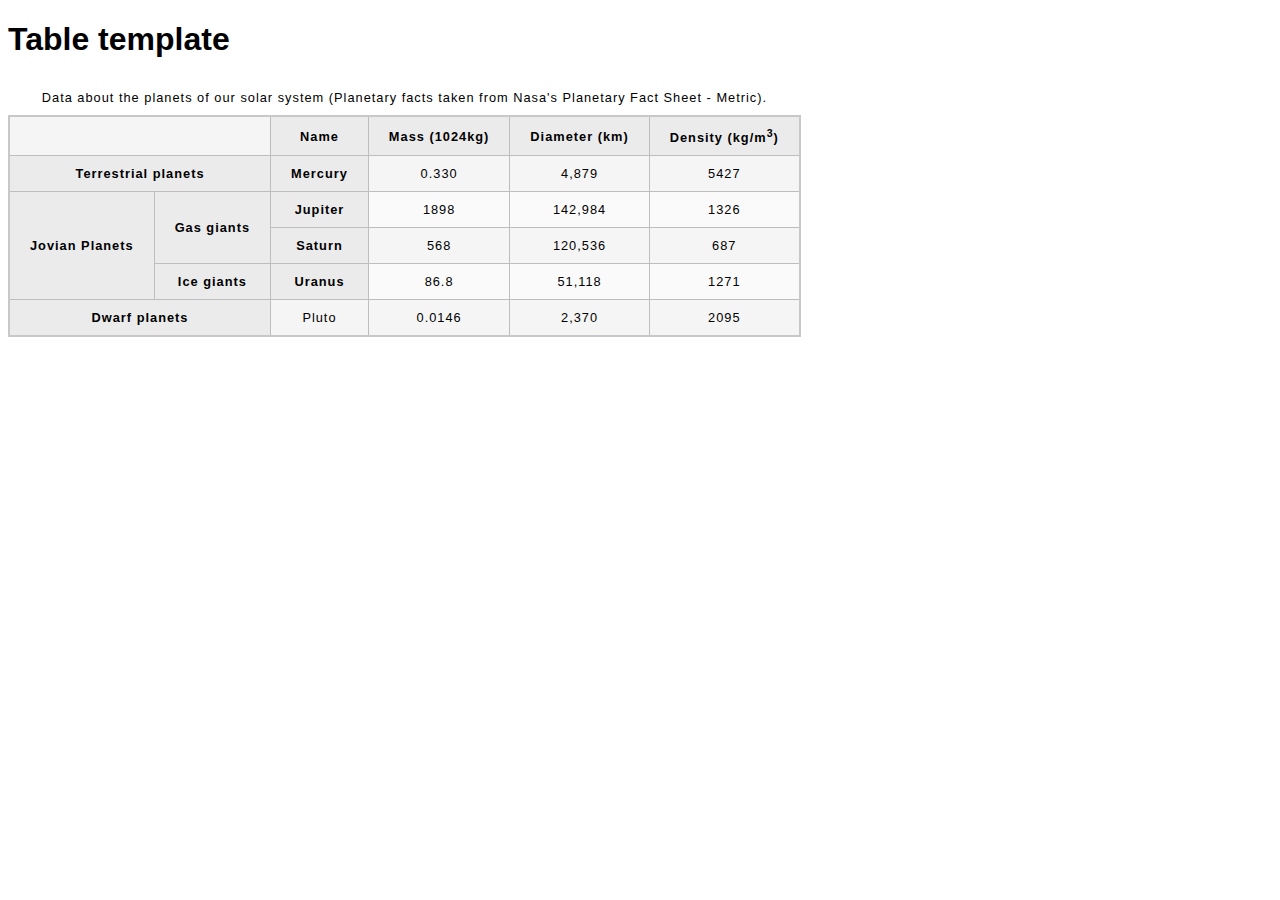
==== index.html @ 96219b6a "add columns" ====
<!DOCTYPE html>
<html lang="en">
  <head>
    <meta charset="utf-8" />
    <title>Table template</title>
    <link href="minimal-table.css" rel="stylesheet" type="text/css" />
  </head>
  <body>
    <h1>Table template</h1>
    <div>
      <table>
        <caption>
          Data about the planets of our solar system (Planetary facts taken from
          Nasa's Planetary Fact Sheet - Metric).
        </caption>
        <thead>
          <tr>
            <td colspan="2"></td>
            <th>Name</th>
            <th>Mass (1024kg)</th>
            <th>Diameter (km)</th>
            <th>Density (kg/m<sup>3</sup>)</th>
          </tr>
        </thead>
        <tbody>
          <tr>
            <th colspan="2">Terrestrial planets</th>
            <th>Mercury</th>
            <td>0.330</td>
            <td>4,879</td>
            <td>5427</td>
          </tr>
          <tr>
            <th colspan="1" rowspan="3">Jovian Planets</th>
            <th rowspan="2">Gas giants</th>
            <th>Jupiter</th>
            <td>1898</td>
            <td>142,984</td>
            <td>1326</td>
          </tr>
          <tr>
            <th>Saturn</th>
            <td>568</td>
            <td>120,536</td>
            <td>687</td>
          </tr>
          <tr>
            <th colspan="1" rowspan="1">Ice giants</th>
            <th>Uranus</th>
            <td>86.8</td>
            <td>51,118</td>
            <td>1271</td>
          </tr>
          <tr>
            <th colspan="2">Dwarf planets</th>
            <td>Pluto</td>
            <td>0.0146</td>
            <td>2,370</td>
            <td>2095</td>
          </tr>
        </tbody>
      </table>
    </div>
  </body>
</html>
---- minimal-table.css ----
html {
  font-family: sans-serif;
}

table {
  border-collapse: collapse;
  border: 2px solid rgb(200,200,200);
  letter-spacing: 1px;
  font-size: 0.8rem;
}

td, th {
  border: 1px solid rgb(190,190,190);
  padding: 10px 20px;
}

th {
  background-color: rgb(235,235,235);
}

td {
  text-align: center;
}

tr:nth-child(even) td {
  background-color: rgb(250,250,250);
}

tr:nth-child(odd) td {
  background-color: rgb(245,245,245);
}

caption {
  padding: 10px;
}
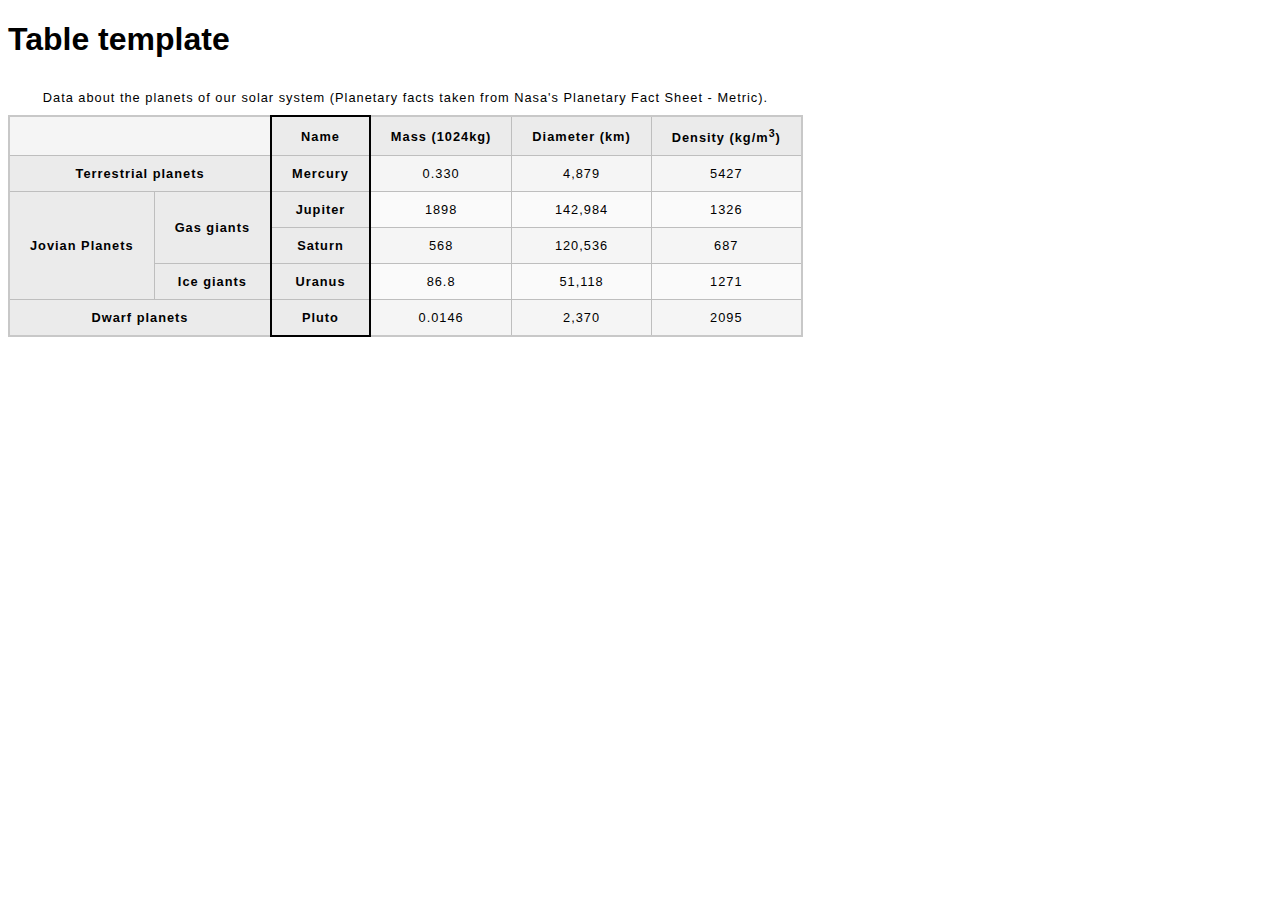
==== commit a14cc15f: "add border & nested rows/columns" ====
--- a/index.html
+++ b/index.html
@@ -14,6 +14,10 @@
           Nasa's Planetary Fact Sheet - Metric).
         </caption>
         <thead>
+          <colgroup>
+            <col span="2" />
+            <col class="outlined" />
+          </colgroup>
           <tr>
             <td colspan="2"></td>
             <th>Name</th>
@@ -53,7 +57,7 @@
           </tr>
           <tr>
             <th colspan="2">Dwarf planets</th>
-            <td>Pluto</td>
+            <th>Pluto</th>
             <td>0.0146</td>
             <td>2,370</td>
             <td>2095</td>
--- a/minimal-table.css
+++ b/minimal-table.css
@@ -4,18 +4,19 @@
 
 table {
   border-collapse: collapse;
-  border: 2px solid rgb(200,200,200);
+  border: 2px solid rgb(200, 200, 200);
   letter-spacing: 1px;
   font-size: 0.8rem;
 }
 
-td, th {
-  border: 1px solid rgb(190,190,190);
+td,
+th {
+  border: 1px solid rgb(190, 190, 190);
   padding: 10px 20px;
 }
 
 th {
-  background-color: rgb(235,235,235);
+  background-color: rgb(235, 235, 235);
 }
 
 td {
@@ -23,13 +24,21 @@
 }
 
 tr:nth-child(even) td {
-  background-color: rgb(250,250,250);
+  background-color: rgb(250, 250, 250);
 }
 
 tr:nth-child(odd) td {
-  background-color: rgb(245,245,245);
+  background-color: rgb(245, 245, 245);
 }
 
 caption {
   padding: 10px;
 }
+
+table {
+  border-collapse: collapse;
+}
+
+.outlined {
+  border: 2px solid black;
+}
